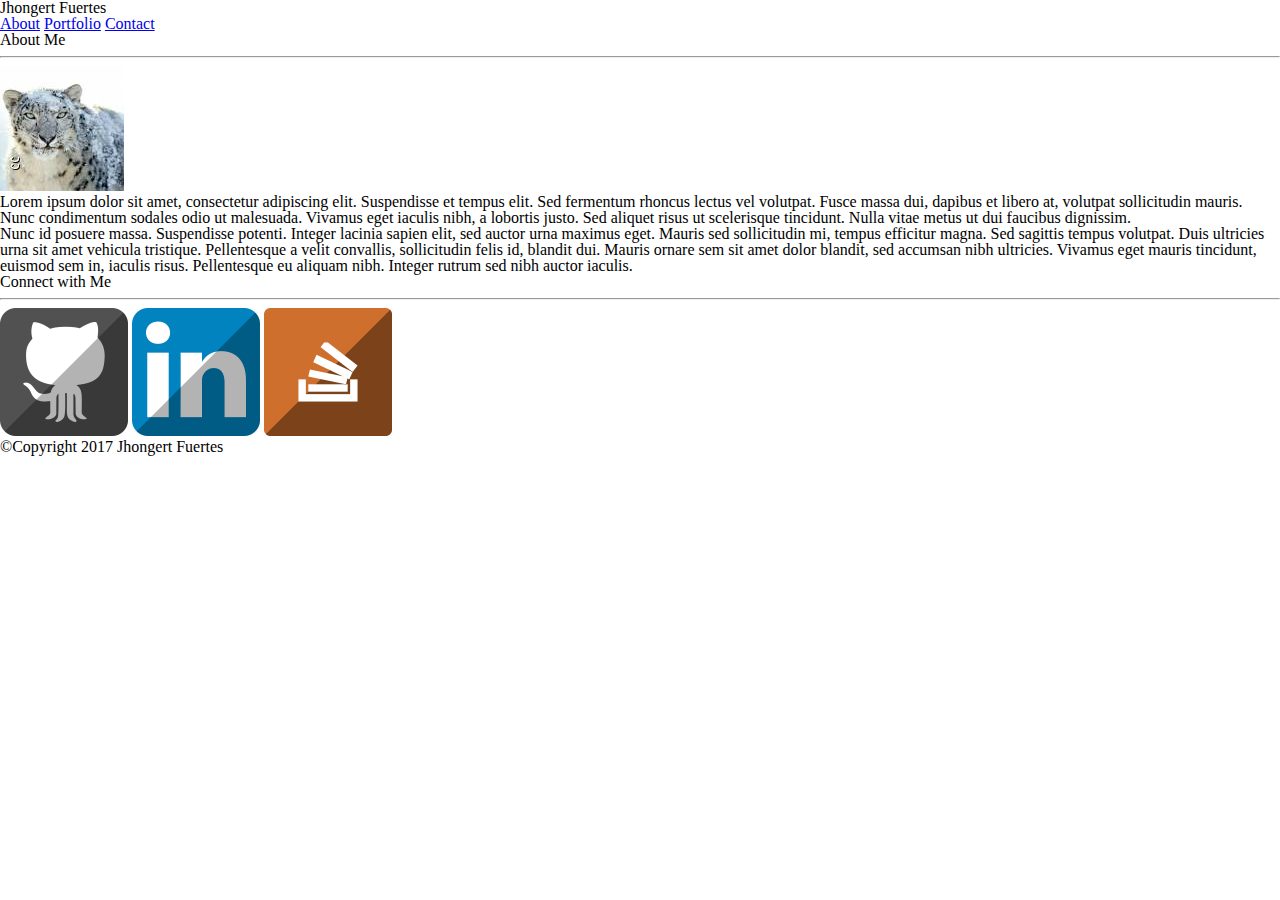
==== index.html @ a90f6240 "Initial site files" ====
<!DOCTYPE html>
<html lang="es-us">
	<head>
		<meta charset="UTF-8">
		<title>Jhongert Fuertes</title>

		<link rel="stylesheet" type="text/css" href="assets/css/reset.css">
		<link rel="stylesheet" type="text/css" href="assets/css/style.css">
	</head>
	<body>

		<!--Header-->
		<header>
			<h1>Jhongert Fuertes</h1>
			<nav>
				<a href="index.html">About</a>
				<a href="portfolio.html">Portfolio</a>
				<a href="contact.html">Contact</a>
			</nav>

		</header>

		<!--Main-->
		<main>	
			<h1>About Me</h1>
			<hr>
			<img src="assets/images/my-picture.jpeg">
			<p>Lorem ipsum dolor sit amet, consectetur adipiscing elit. Suspendisse et tempus elit. Sed fermentum rhoncus lectus vel volutpat. Fusce massa dui, dapibus et libero at, volutpat sollicitudin mauris. Nunc condimentum sodales odio ut malesuada. Vivamus eget iaculis nibh, a lobortis justo. Sed aliquet risus ut scelerisque tincidunt. Nulla vitae metus ut dui faucibus dignissim.</p>

			<p>Nunc id posuere massa. Suspendisse potenti. Integer lacinia sapien elit, sed auctor urna maximus eget. Mauris sed sollicitudin mi, tempus efficitur magna. Sed sagittis tempus volutpat. Duis ultricies urna sit amet vehicula tristique. Pellentesque a velit convallis, sollicitudin felis id, blandit dui. Mauris ornare sem sit amet dolor blandit, sed accumsan nibh ultricies. Vivamus eget mauris tincidunt, euismod sem in, iaculis risus. Pellentesque eu aliquam nibh. Integer rutrum sed nibh auctor iaculis.</p>
		</main>

		<!--Main-->
		<aside>
			<h2>Connect with Me</h2>
			<hr>
			<img src="assets/images/github.png">
			<img src="assets/images/linkedin.png">
			<img src="assets/images/stackoverflow.png">
		</aside>

		<!--Footer-->
		<footer>
			<p>&#169;Copyright 2017 Jhongert Fuertes</p>
		</footer>
	</body>
</html>
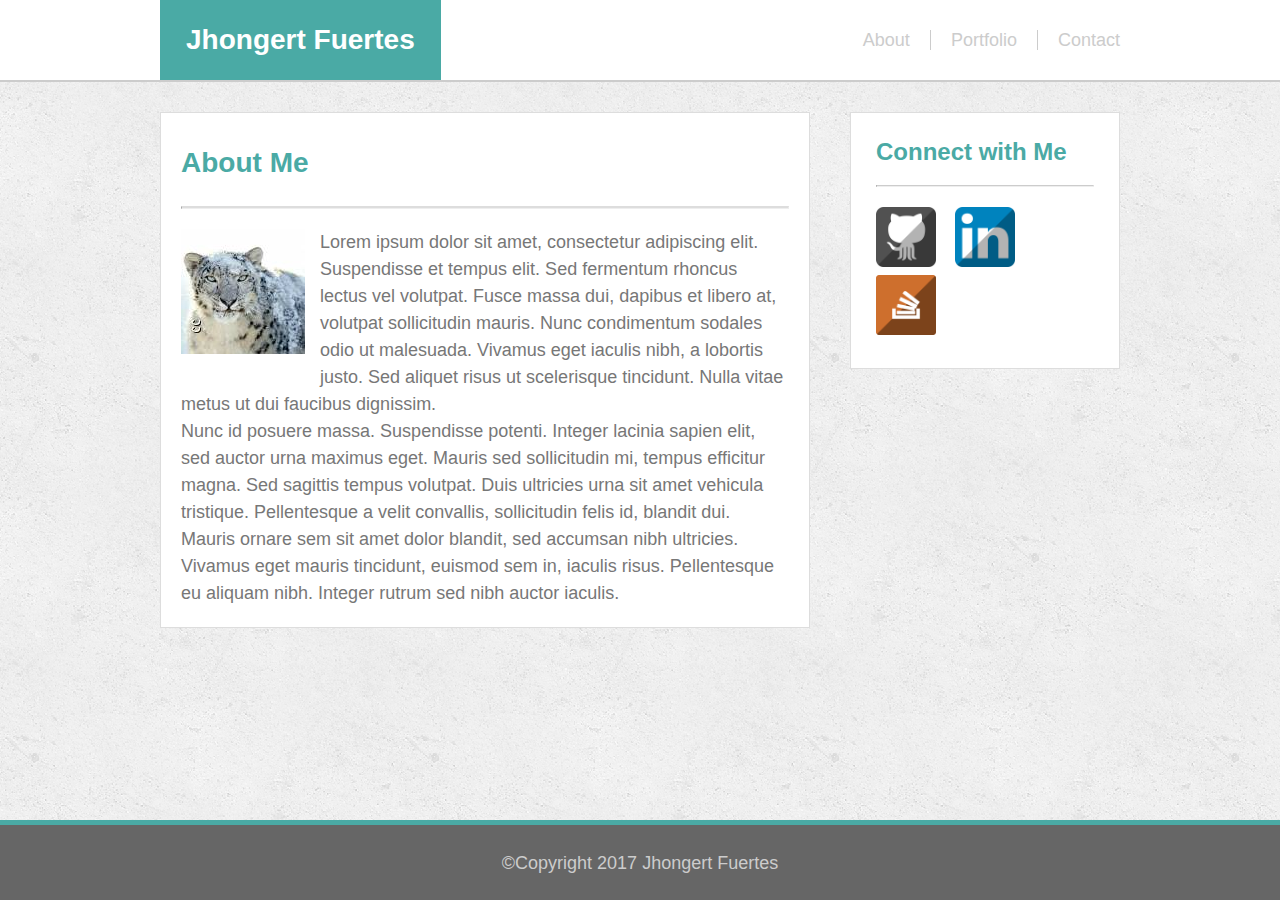
==== commit 7e9e07b5: "updated files" ====
--- a/index.html
+++ b/index.html
@@ -7,37 +7,51 @@
 		<link rel="stylesheet" type="text/css" href="assets/css/reset.css">
 		<link rel="stylesheet" type="text/css" href="assets/css/style.css">
 	</head>
+
 	<body>
-
 		<!--Header-->
 		<header>
-			<h1>Jhongert Fuertes</h1>
-			<nav>
-				<a href="index.html">About</a>
-				<a href="portfolio.html">Portfolio</a>
-				<a href="contact.html">Contact</a>
-			</nav>
+			<div class="container">
+				<nav class="navbar">
+				    <div class="navbar-header">
+				      	<a href="#"><h1>Jhongert Fuertes</h1></a>
+				    </div>
+				    
+				    <div class="navbar-nav">
+				    	<a href="index.html">About</a>
+				    	<a href="portfolio.html">Portfolio</a>
+				    	<a href="contact.html">Contact</a>
+				    </div>
+				 </nav>
+			</div>
+		</header>
+		
 
-		</header>
+		<div class="container clearfix">
 
-		<!--Main-->
-		<main>	
-			<h1>About Me</h1>
-			<hr>
-			<img src="assets/images/my-picture.jpeg">
-			<p>Lorem ipsum dolor sit amet, consectetur adipiscing elit. Suspendisse et tempus elit. Sed fermentum rhoncus lectus vel volutpat. Fusce massa dui, dapibus et libero at, volutpat sollicitudin mauris. Nunc condimentum sodales odio ut malesuada. Vivamus eget iaculis nibh, a lobortis justo. Sed aliquet risus ut scelerisque tincidunt. Nulla vitae metus ut dui faucibus dignissim.</p>
+			<!--Main-->
+			<main class="main-content" role="main">	
+				<h1>About Me</h1>
+				<hr>
+				<img src="assets/images/my-picture.jpeg">
+				<p>Lorem ipsum dolor sit amet, consectetur adipiscing elit. Suspendisse et tempus elit. Sed fermentum rhoncus lectus vel volutpat. Fusce massa dui, dapibus et libero at, volutpat sollicitudin mauris. Nunc condimentum sodales odio ut malesuada. Vivamus eget iaculis nibh, a lobortis justo. Sed aliquet risus ut scelerisque tincidunt. Nulla vitae metus ut dui faucibus dignissim.</p>
 
-			<p>Nunc id posuere massa. Suspendisse potenti. Integer lacinia sapien elit, sed auctor urna maximus eget. Mauris sed sollicitudin mi, tempus efficitur magna. Sed sagittis tempus volutpat. Duis ultricies urna sit amet vehicula tristique. Pellentesque a velit convallis, sollicitudin felis id, blandit dui. Mauris ornare sem sit amet dolor blandit, sed accumsan nibh ultricies. Vivamus eget mauris tincidunt, euismod sem in, iaculis risus. Pellentesque eu aliquam nibh. Integer rutrum sed nibh auctor iaculis.</p>
-		</main>
+				<p>Nunc id posuere massa. Suspendisse potenti. Integer lacinia sapien elit, sed auctor urna maximus eget. Mauris sed sollicitudin mi, tempus efficitur magna. Sed sagittis tempus volutpat. Duis ultricies urna sit amet vehicula tristique. Pellentesque a velit convallis, sollicitudin felis id, blandit dui. Mauris ornare sem sit amet dolor blandit, sed accumsan nibh ultricies. Vivamus eget mauris tincidunt, euismod sem in, iaculis risus. Pellentesque eu aliquam nibh. Integer rutrum sed nibh auctor iaculis.</p>
+			</main>
 
-		<!--Main-->
-		<aside>
-			<h2>Connect with Me</h2>
-			<hr>
-			<img src="assets/images/github.png">
-			<img src="assets/images/linkedin.png">
-			<img src="assets/images/stackoverflow.png">
-		</aside>
+			<!--Sidebar-->
+			<aside class="sidebar">
+				<h2>Connect with Me</h2>
+				<hr>
+				<div class="social">
+					<a href="#"><img src="assets/images/github.png"></a>
+					<a href="#"><img src="assets/images/linkedin.png"></a>
+					<a href="#"><img src="assets/images/stackoverflow.png"></a>
+				</div>
+			</aside>
+			<!-- End sidebar -->
+		</div> <!-- End container -->
+
 
 		<!--Footer-->
 		<footer>
--- a/assets/css/style.css
+++ b/assets/css/style.css
@@ -0,0 +1,215 @@
+* {
+	box-sizing: border-box;;
+}
+
+html{
+	position: relative;
+	min-height: 100%;
+}
+
+body {
+	background-image: url("../images/concrete_seamless.png");
+	font-family: 'Arial', 'Helvetica Neue', Helvetica, sans-serif;
+	font-size: 18px;
+	color: #777777;
+	line-height: 150%;
+	margin:0 0 80px; 
+	/* margin-bottom 50px = footer height. This is to make the sticky footer*/
+}
+
+.container {
+	width: 960px;
+	margin: 0 auto;
+}
+
+.clearfix::after {
+    content: "";
+    clear: both;
+    display: table;
+}
+
+
+
+/*main content**********************************/
+.main-content {
+	width: 650px;
+	padding: 20px;
+	margin-top: 30px;
+	margin-right: 20px;
+	background-color: white;
+	float: left;
+	border: 1px solid #dddddd;
+}
+
+.main-content img{
+	float: left;
+	margin-right: 15px;
+	margin-bottom: 15px;
+}
+
+.main-content hr{
+	border-top: 2px solid #dddddd;
+	margin:30px 0 20px;
+}
+/*end main content******************************/
+
+/*footer*/
+footer {
+	text-align: center;
+	background-color: #666666;
+	color: #ccc;
+	height: 80px;
+	position: absolute;
+    left: 0;
+    bottom: 0;
+    width: 100%;
+    border-top: 5px solid #4aaaa5;
+}
+
+footer p{
+	margin-top: 25px;
+}
+/*endfooter************************************/
+
+
+
+/*header and nav ******************************/
+header {
+	background-color: #ffffff;
+	height: 82px;
+	border-bottom: 2px solid #cccccc;
+}
+.navbar{ 
+	margin-right: auto;
+	margin-left: auto
+}
+
+.navbar-header{
+	float: left;
+	padding: 10px 26px 10px;
+	line-height: 28px;
+	background-color: #4aaaa5;
+}
+
+.navbar-header a{
+	text-decoration: none; 
+	color: white; 
+}
+
+.navbar a:nth-child(n+2) {
+    border-left: 1px solid #cccccc;  
+    padding-left: 20px; 
+}
+.navbar-header h1{color: white!important}
+
+.navbar-nav{
+	float: right!important;
+	padding-top: 26px;
+	padding-bottom: 26px;
+	line-height: 28px;
+}
+
+.navbar-nav a{
+	text-decoration: none; 
+	margin-left: 15px
+}
+
+.navbar a:link { color: #cccccc; }
+.navbar a:visited { color: #cccccc; }
+.navbar a:hover { color: #999999; }
+.navbar a:active { color: #cccccc; }
+/*end header and nav ***********************************/
+
+/* sidebar ***********************************************/
+
+.sidebar {
+	width: 270px;
+	float: left;
+	background-color: white;
+	margin-top: 30px;
+	margin-left: 20px;
+	padding: 25px;
+	border: 1px solid #dddddd;
+}
+
+.sidebar img {
+	width: 60px;
+	height: auto;
+}
+
+.sidebar hr{
+	border-top: 1px solid #cccccc;
+	margin:20px 0 20px;
+}
+
+.social a:nth-child(-n+2) {
+    margin-right: 14px;
+}
+/*end sidebar********************************************/
+
+
+h1, h2, h3 {
+	font-family: font-family: 'Georgia', Times, Times New Roman, serif;
+	color: #4aaaa5;
+	font-weight: bold;
+	margin-bottom: 10px;
+}
+
+h1 {
+	font-size: 28px;
+	margin: 16px 0;
+}
+
+h2 {
+	font-size: 24px;
+	margin-bottom:10px;
+}
+
+label, input{
+	display: block;
+}
+
+input[type="text"]{
+	padding:8px;
+	width: 100%;
+	margin-bottom:20px;
+	font-size: 16px;
+}
+
+::-webkit-input-placeholder {
+  color: #ccc;
+  opacity: 1;
+}
+
+::-moz-placeholder {
+  color: #ccc;
+  opacity: 1;
+}
+
+::-ms-input-placeholder {
+  color: #ccc;
+  opacity: 1;
+}
+
+input::placeholder {
+  color: #ccc;
+  opacity: 1;
+}
+
+textarea {
+	width: 100%;
+	border-color: #dddddd;
+}
+
+.btn{
+	padding:10px 30px;
+	background-color: #4aaaa5;
+	border: none;
+	color: white;
+	font-size: 18px;
+	margin-top: 20px;
+}
+
+.btn:hover{
+	background: #29908b;
+}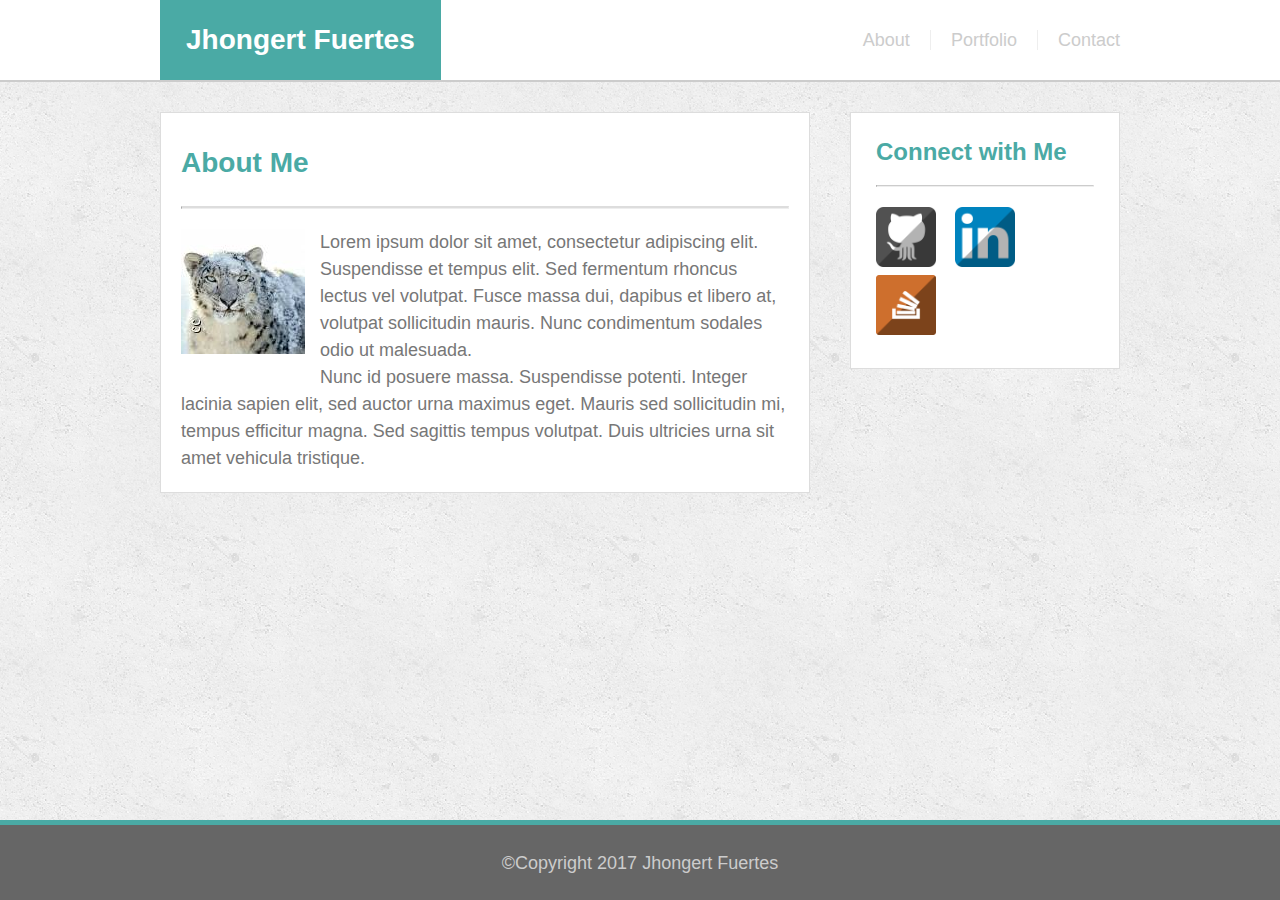
==== commit b1031303: "update" ====
--- a/index.html
+++ b/index.html
@@ -34,9 +34,9 @@
 				<h1>About Me</h1>
 				<hr>
 				<img src="assets/images/my-picture.jpeg">
-				<p>Lorem ipsum dolor sit amet, consectetur adipiscing elit. Suspendisse et tempus elit. Sed fermentum rhoncus lectus vel volutpat. Fusce massa dui, dapibus et libero at, volutpat sollicitudin mauris. Nunc condimentum sodales odio ut malesuada. Vivamus eget iaculis nibh, a lobortis justo. Sed aliquet risus ut scelerisque tincidunt. Nulla vitae metus ut dui faucibus dignissim.</p>
+				<p>Lorem ipsum dolor sit amet, consectetur adipiscing elit. Suspendisse et tempus elit. Sed fermentum rhoncus lectus vel volutpat. Fusce massa dui, dapibus et libero at, volutpat sollicitudin mauris. Nunc condimentum sodales odio ut malesuada.</p>
 
-				<p>Nunc id posuere massa. Suspendisse potenti. Integer lacinia sapien elit, sed auctor urna maximus eget. Mauris sed sollicitudin mi, tempus efficitur magna. Sed sagittis tempus volutpat. Duis ultricies urna sit amet vehicula tristique. Pellentesque a velit convallis, sollicitudin felis id, blandit dui. Mauris ornare sem sit amet dolor blandit, sed accumsan nibh ultricies. Vivamus eget mauris tincidunt, euismod sem in, iaculis risus. Pellentesque eu aliquam nibh. Integer rutrum sed nibh auctor iaculis.</p>
+				<p>Nunc id posuere massa. Suspendisse potenti. Integer lacinia sapien elit, sed auctor urna maximus eget. Mauris sed sollicitudin mi, tempus efficitur magna. Sed sagittis tempus volutpat. Duis ultricies urna sit amet vehicula tristique.</p>
 			</main>
 
 			<!--Sidebar-->
--- a/assets/css/style.css
+++ b/assets/css/style.css
@@ -34,8 +34,7 @@
 .main-content {
 	width: 650px;
 	padding: 20px;
-	margin-top: 30px;
-	margin-right: 20px;
+	margin: 30px 20px 30px 0;
 	background-color: white;
 	float: left;
 	border: 1px solid #dddddd;
@@ -89,16 +88,14 @@
 	padding: 10px 26px 10px;
 	line-height: 28px;
 	background-color: #4aaaa5;
-}
-
-.navbar-header a{
-	text-decoration: none; 
+	text-align: center;
 	color: white; 
 }
 
 .navbar a:nth-child(n+2) {
-    border-left: 1px solid #cccccc;  
+    border-left: 1px solid #eeeeee;  
     padding-left: 20px; 
+    margin-left: 15px
 }
 .navbar-header h1{color: white!important}
 
@@ -109,11 +106,6 @@
 	line-height: 28px;
 }
 
-.navbar-nav a{
-	text-decoration: none; 
-	margin-left: 15px
-}
-
 .navbar a:link { color: #cccccc; }
 .navbar a:visited { color: #cccccc; }
 .navbar a:hover { color: #999999; }
@@ -145,10 +137,15 @@
 .social a:nth-child(-n+2) {
     margin-right: 14px;
 }
+
+.social img:hover{
+	opacity: 0.8;
+}
 /*end sidebar********************************************/
 
 
-h1, h2, h3 {
+/* Elements ********************************************/
+h1, h2 {
 	font-family: font-family: 'Georgia', Times, Times New Roman, serif;
 	color: #4aaaa5;
 	font-weight: bold;
@@ -164,6 +161,10 @@
 	font-size: 24px;
 	margin-bottom:10px;
 }
+
+a {
+	text-decoration: none; 
+} 
 
 label, input{
 	display: block;
@@ -176,29 +177,16 @@
 	font-size: 16px;
 }
 
-::-webkit-input-placeholder {
-  color: #ccc;
-  opacity: 1;
-}
-
-::-moz-placeholder {
-  color: #ccc;
-  opacity: 1;
-}
-
-::-ms-input-placeholder {
-  color: #ccc;
-  opacity: 1;
-}
-
-input::placeholder {
-  color: #ccc;
-  opacity: 1;
-}
+::-webkit-input-placeholder { color: #ccc; opacity: 1;}
+::-moz-placeholder { color: #ccc; opacity: 1;}
+::-ms-input-placeholder { color: #ccc; opacity: 1;}
+input::placeholder { color: #ccc; opacity: 1;}
 
 textarea {
 	width: 100%;
 	border-color: #dddddd;
+	font-size: 16px;
+	height: 100px;
 }
 
 .btn{
@@ -212,4 +200,36 @@
 
 .btn:hover{
 	background: #29908b;
-}+}
+
+/* End elements *********************************/
+
+/* Portfolio images *****************************/
+.work{
+	width: 284px;
+	float: left;
+	position: relative;
+}
+
+.work:nth-child(odd) {
+    margin-right: 40px;
+}
+.work img{
+	width: 100%;
+}
+
+.work h2 {
+    background: #4aaaa5;
+    color: #ffffff;
+    text-align: center;
+    padding: 15px;
+    bottom: 20px;
+    line-height: 30px;
+    margin-bottom: 0;
+    font-weight: 300;
+    position: absolute;
+    width: 100%;
+    bottom: 25px;
+ }
+
+ /* End portfolio *******************************/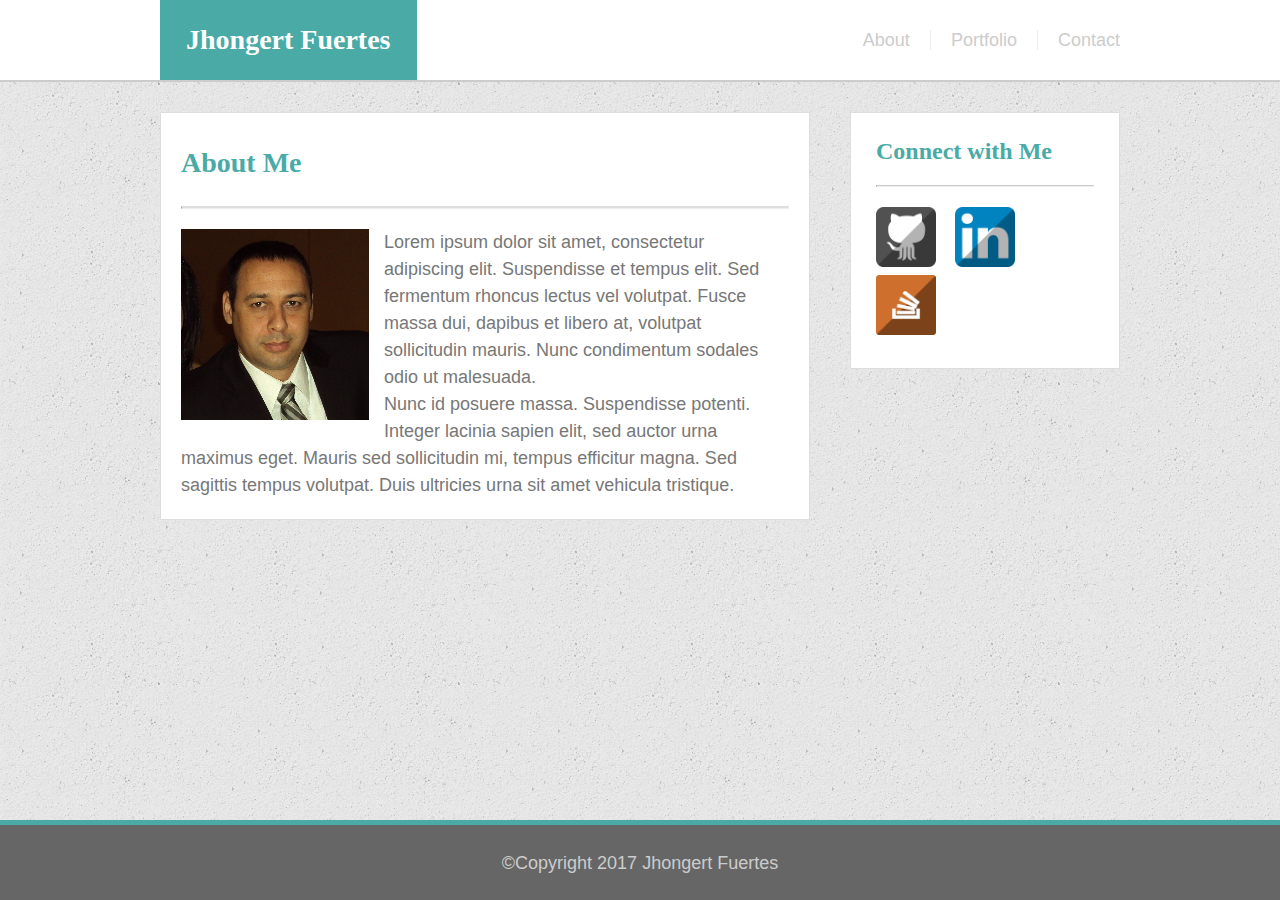
==== commit 09e3c27e: "update" ====
--- a/index.html
+++ b/index.html
@@ -14,7 +14,7 @@
 			<div class="container">
 				<nav class="navbar">
 				    <div class="navbar-header">
-				      	<a href="#"><h1>Jhongert Fuertes</h1></a>
+				      	<a href="index.html"><h1>Jhongert Fuertes</h1></a>
 				    </div>
 				    
 				    <div class="navbar-nav">
@@ -33,7 +33,7 @@
 			<main class="main-content" role="main">	
 				<h1>About Me</h1>
 				<hr>
-				<img src="assets/images/my-picture.jpeg">
+				<img src="assets/images/myPict.jpg">
 				<p>Lorem ipsum dolor sit amet, consectetur adipiscing elit. Suspendisse et tempus elit. Sed fermentum rhoncus lectus vel volutpat. Fusce massa dui, dapibus et libero at, volutpat sollicitudin mauris. Nunc condimentum sodales odio ut malesuada.</p>
 
 				<p>Nunc id posuere massa. Suspendisse potenti. Integer lacinia sapien elit, sed auctor urna maximus eget. Mauris sed sollicitudin mi, tempus efficitur magna. Sed sagittis tempus volutpat. Duis ultricies urna sit amet vehicula tristique.</p>
@@ -44,9 +44,9 @@
 				<h2>Connect with Me</h2>
 				<hr>
 				<div class="social">
-					<a href="#"><img src="assets/images/github.png"></a>
-					<a href="#"><img src="assets/images/linkedin.png"></a>
-					<a href="#"><img src="assets/images/stackoverflow.png"></a>
+					<a href="https://github.com/jhongert" target="_blank"><img src="assets/images/github.png"></a>
+					<a href="https://www.linkedin.com/in/jhongertf" target="_blank"><img src="assets/images/linkedin.png"></a>
+					<a href="http://stackoverflow.com/users/7700716/jhongert-fuertes" target="_blank"><img src="assets/images/stackoverflow.png"></a>
 				</div>
 			</aside>
 			<!-- End sidebar -->
--- a/assets/css/style.css
+++ b/assets/css/style.css
@@ -8,13 +8,13 @@
 }
 
 body {
-	background-image: url("../images/concrete_seamless.png");
+	background-image: url("../images/noisy.png");
 	font-family: 'Arial', 'Helvetica Neue', Helvetica, sans-serif;
 	font-size: 18px;
 	color: #777777;
 	line-height: 150%;
 	margin:0 0 80px; 
-	/* margin-bottom 50px = footer height. This is to make the sticky footer*/
+	/* margin-bottom 80px = footer height. This is to make the sticky footer*/
 }
 
 .container {
@@ -146,7 +146,7 @@
 
 /* Elements ********************************************/
 h1, h2 {
-	font-family: font-family: 'Georgia', Times, Times New Roman, serif;
+	font-family: 'Georgia', Times, Times New Roman, serif;
 	color: #4aaaa5;
 	font-weight: bold;
 	margin-bottom: 10px;
@@ -205,20 +205,20 @@
 /* End elements *********************************/
 
 /* Portfolio images *****************************/
-.work{
+.portfolio-item{
 	width: 284px;
 	float: left;
 	position: relative;
 }
 
-.work:nth-child(odd) {
+.portfolio-item:nth-child(odd) {
     margin-right: 40px;
 }
-.work img{
+.portfolio-item img{
 	width: 100%;
 }
 
-.work h2 {
+.portfolio-item h2 {
     background: #4aaaa5;
     color: #ffffff;
     text-align: center;
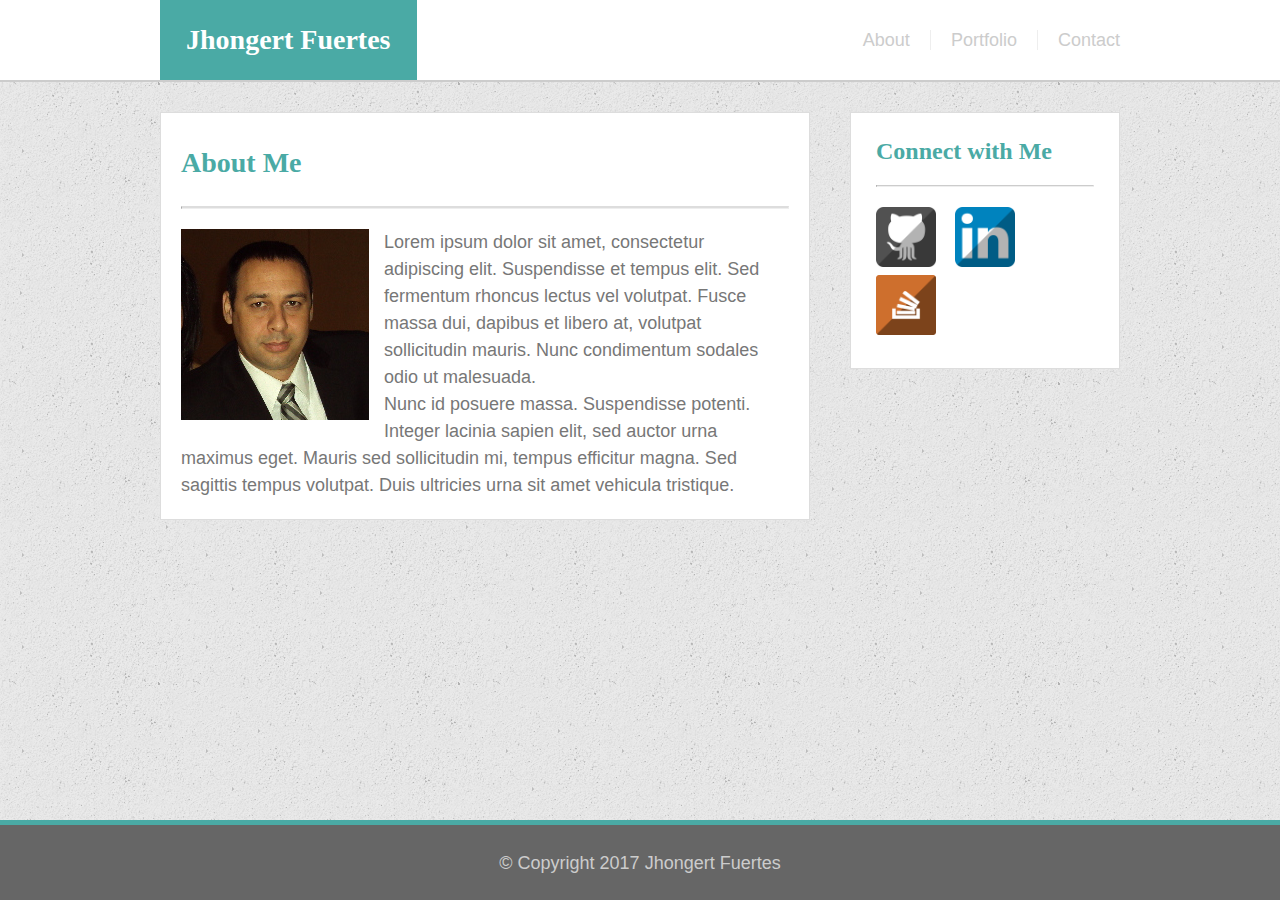
==== commit a093ac79: "update" ====
--- a/index.html
+++ b/index.html
@@ -2,7 +2,7 @@
 <html lang="es-us">
 	<head>
 		<meta charset="UTF-8">
-		<title>Jhongert Fuertes</title>
+		<title>Jhongert Fuertes | About Me</title>
 
 		<link rel="stylesheet" type="text/css" href="assets/css/reset.css">
 		<link rel="stylesheet" type="text/css" href="assets/css/style.css">
@@ -55,7 +55,7 @@
 
 		<!--Footer-->
 		<footer>
-			<p>&#169;Copyright 2017 Jhongert Fuertes</p>
+			<p>&#169; Copyright 2017 Jhongert Fuertes</p>
 		</footer>
 	</body>
 </html>--- a/assets/css/style.css
+++ b/assets/css/style.css
@@ -232,4 +232,8 @@
     bottom: 25px;
  }
 
- /* End portfolio *******************************/+.portfolio-item h2:hover{
+	background: #29908b;
+}
+}
+ /* End portfolio *******************************/}
